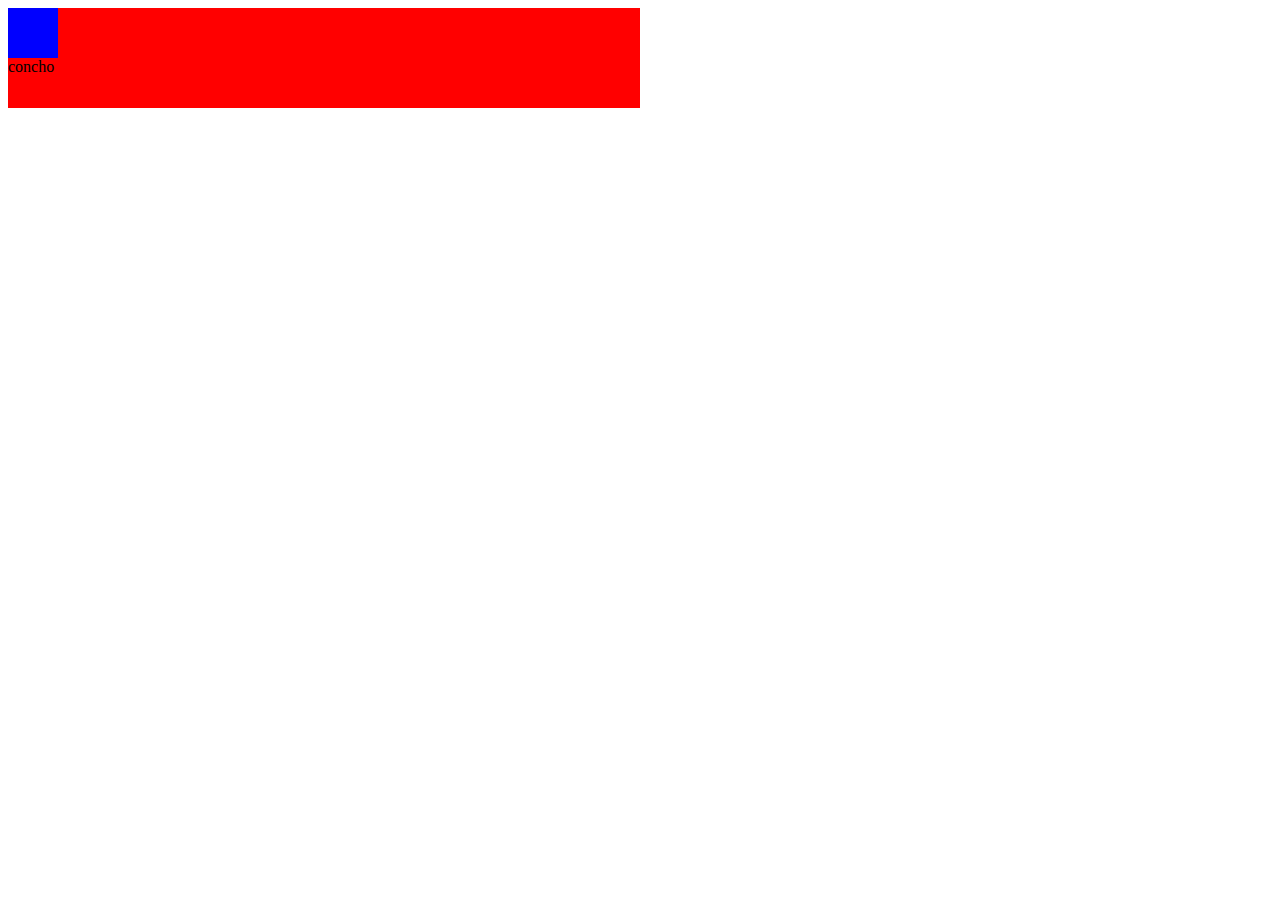
==== index.html @ 26560188 "t" ====
<!DOCTYPE html>
<html>
    <head>
        <meta charset="utf-8">
        <title>hoang</title>
        <style>
            .box{
                width: 50% ;
                height: 100px;
                background-color : red;
            }
            .box:active{
                background-color: black;

            }
            .box::before{
                content: "";
                display: block;
                width: 50px;
                height: 50px;
                background-color: blue;
            }
        </style>
    </head>
    <body>
        <div class="box">
            concho
        </div>
    </body>
</html>
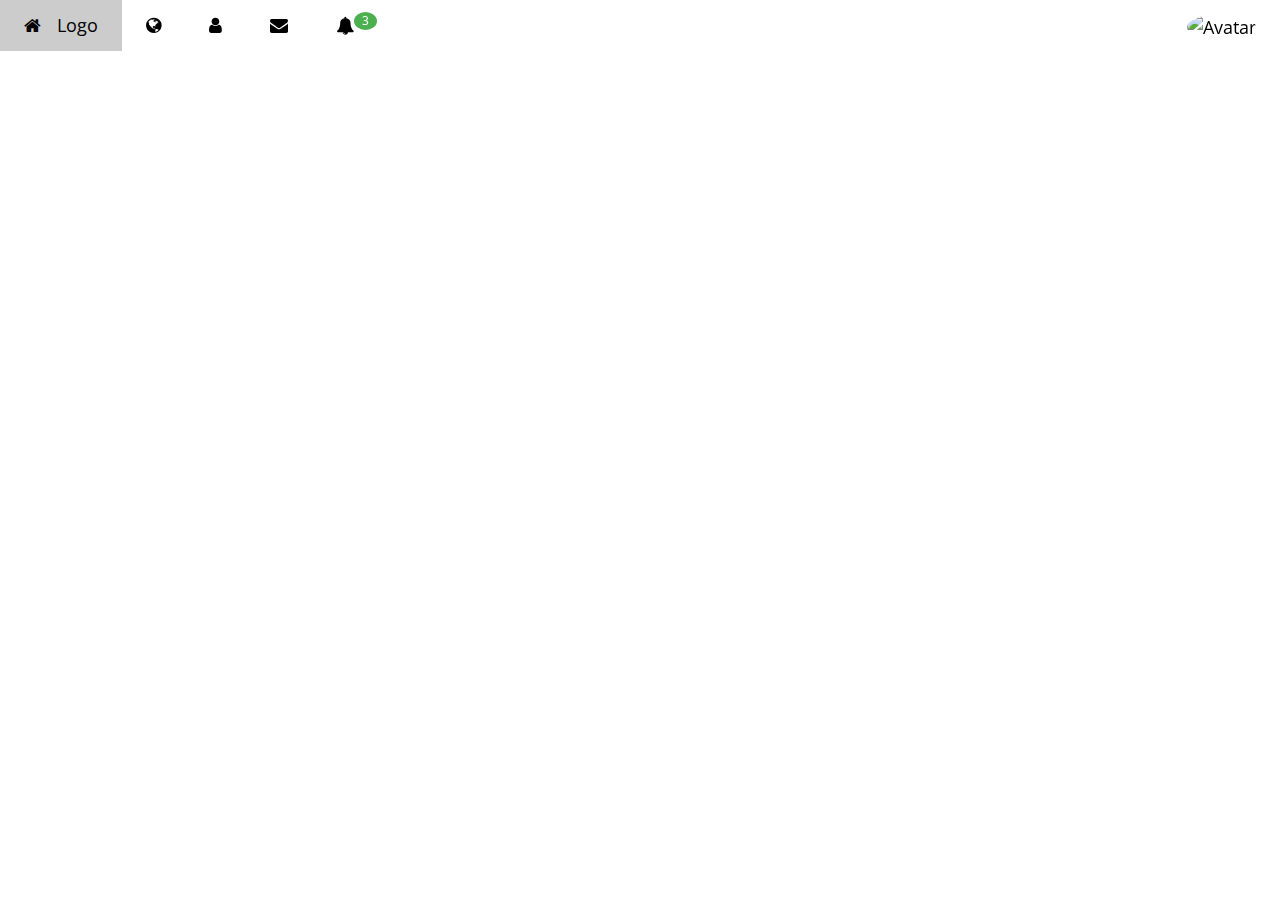
==== commit 5233420b: "testw3" ====
--- a/index.html
+++ b/index.html
@@ -1,30 +1,44 @@
 <!DOCTYPE html>
 <html>
-    <head>
-        <meta charset="utf-8">
-        <title>hoang</title>
-        <style>
-            .box{
-                width: 50% ;
-                height: 100px;
-                background-color : red;
-            }
-            .box:active{
-                background-color: black;
+<title>W3.CSS Template</title>
+<meta charset="UTF-8">
+<meta name="viewport" content="width=device-width, initial-scale=1">
+<link rel="stylesheet" href="https://www.w3schools.com/w3css/4/w3.css">
+ <link rel="stylesheet" href="https://www.w3schools.com/lib/w3-theme-blue-grey.css">
+<link rel='stylesheet' href='https://fonts.googleapis.com/css?family=Open+Sans'>
+<link rel="stylesheet" href="https://cdnjs.cloudflare.com/ajax/libs/font-awesome/4.7.0/css/font-awesome.min.css"> -->
+<style>
+html, body, h1, h2, h3, h4, h5 {font-family: "Open Sans", sans-serif}
+</style>
+<body class="w3-theme-l5">
 
-            }
-            .box::before{
-                content: "";
-                display: block;
-                width: 50px;
-                height: 50px;
-                background-color: blue;
-            }
-        </style>
-    </head>
-    <body>
-        <div class="box">
-            concho
-        </div>
-    </body>
-</html>+<!-- Navbar -->
+<div class="w3-top">
+ <div class="w3-bar w3-theme-d2 w3-left-align w3-large">
+  <a class="w3-bar-item w3-button w3-hide-medium w3-hide-large w3-right w3-padding-large w3-hover-white w3-large w3-theme-d2" href="javascript:void(0);" onclick="openNav()"><i class="fa fa-bars"></i></a>
+  <a href="#" class="w3-bar-item w3-button w3-padding-large w3-theme-d4"><i class="fa fa-home w3-margin-right"></i>Logo</a>
+  <a href="#" class="w3-bar-item w3-button w3-hide-small w3-padding-large w3-hover-white" title="News"><i class="fa fa-globe"></i></a>
+  <a href="#" class="w3-bar-item w3-button w3-hide-small w3-padding-large w3-hover-white" title="Account Settings"><i class="fa fa-user"></i></a>
+  <a href="#" class="w3-bar-item w3-button w3-hide-small w3-padding-large w3-hover-white" title="Messages"><i class="fa fa-envelope"></i></a>
+  <div class="w3-dropdown-hover w3-hide-small">
+    <button class="w3-button w3-padding-large" title="Notifications"><i class="fa fa-bell"></i><span class="w3-badge w3-right w3-small w3-green">3</span></button>     
+    <div class="w3-dropdown-content w3-card-4 w3-bar-block" style="width:300px">
+      <a href="#" class="w3-bar-item w3-button">One new friend request</a>
+      <a href="#" class="w3-bar-item w3-button">John Doe posted on your wall</a>
+      <a href="#" class="w3-bar-item w3-button">Jane likes your post</a>
+    </div>
+  </div>
+  <a href="#" class="w3-bar-item w3-button w3-hide-small w3-right w3-padding-large w3-hover-white" title="My Account">
+    <img src="/w3images/avatar2.png" class="w3-circle" style="height:23px;width:23px" alt="Avatar">
+  </a>
+ </div>
+</div>
+
+
+  
+      
+ 
+
+
+</body>
+</html> 
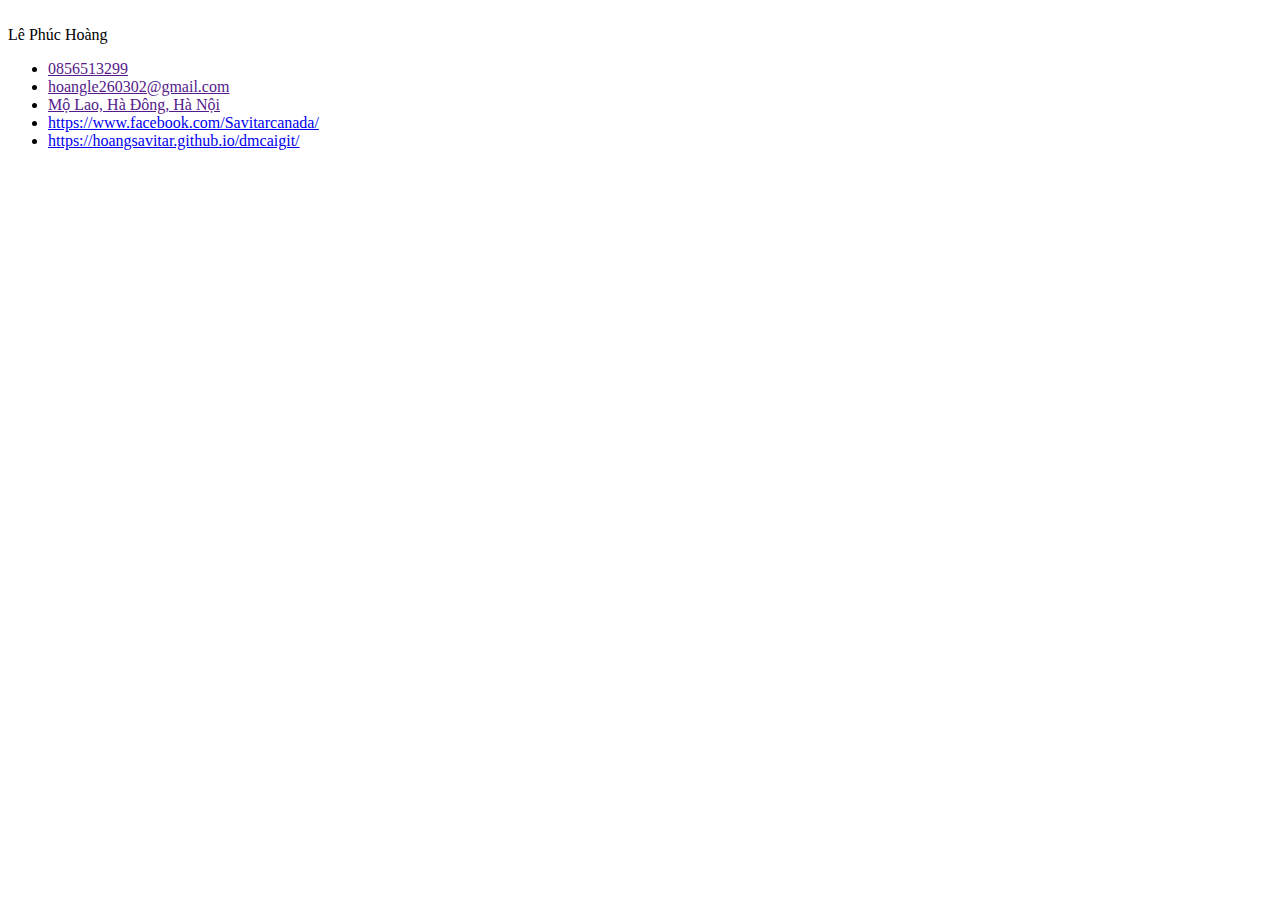
==== commit dde46981: "pro" ====
--- a/index.html
+++ b/index.html
@@ -1,44 +1,44 @@
 <!DOCTYPE html>
-<html>
-<title>W3.CSS Template</title>
-<meta charset="UTF-8">
-<meta name="viewport" content="width=device-width, initial-scale=1">
-<link rel="stylesheet" href="https://www.w3schools.com/w3css/4/w3.css">
- <link rel="stylesheet" href="https://www.w3schools.com/lib/w3-theme-blue-grey.css">
-<link rel='stylesheet' href='https://fonts.googleapis.com/css?family=Open+Sans'>
-<link rel="stylesheet" href="https://cdnjs.cloudflare.com/ajax/libs/font-awesome/4.7.0/css/font-awesome.min.css"> -->
-<style>
-html, body, h1, h2, h3, h4, h5 {font-family: "Open Sans", sans-serif}
-</style>
-<body class="w3-theme-l5">
-
-<!-- Navbar -->
-<div class="w3-top">
- <div class="w3-bar w3-theme-d2 w3-left-align w3-large">
-  <a class="w3-bar-item w3-button w3-hide-medium w3-hide-large w3-right w3-padding-large w3-hover-white w3-large w3-theme-d2" href="javascript:void(0);" onclick="openNav()"><i class="fa fa-bars"></i></a>
-  <a href="#" class="w3-bar-item w3-button w3-padding-large w3-theme-d4"><i class="fa fa-home w3-margin-right"></i>Logo</a>
-  <a href="#" class="w3-bar-item w3-button w3-hide-small w3-padding-large w3-hover-white" title="News"><i class="fa fa-globe"></i></a>
-  <a href="#" class="w3-bar-item w3-button w3-hide-small w3-padding-large w3-hover-white" title="Account Settings"><i class="fa fa-user"></i></a>
-  <a href="#" class="w3-bar-item w3-button w3-hide-small w3-padding-large w3-hover-white" title="Messages"><i class="fa fa-envelope"></i></a>
-  <div class="w3-dropdown-hover w3-hide-small">
-    <button class="w3-button w3-padding-large" title="Notifications"><i class="fa fa-bell"></i><span class="w3-badge w3-right w3-small w3-green">3</span></button>     
-    <div class="w3-dropdown-content w3-card-4 w3-bar-block" style="width:300px">
-      <a href="#" class="w3-bar-item w3-button">One new friend request</a>
-      <a href="#" class="w3-bar-item w3-button">John Doe posted on your wall</a>
-      <a href="#" class="w3-bar-item w3-button">Jane likes your post</a>
+<html lang="en">
+<head>
+    <meta charset="UTF-8">
+    <meta http-equiv="X-UA-Compatible" content="IE=edge">
+    <meta name="viewport" content="width=device-width, initial-scale=1.0">
+    <title>HoangProfile</title>
+    <link rel="stylesheet" href="/assets/css/style.css">
+    <link rel="stylesheet" href="/assets/themify-icons-font/themify-icons/themify-icons.css">
+  </head>
+<body>
+    <div id="header">
+      <img src="./assets/img/avt.jpg" alt="" class="avatar">
+      <div class="name">Lê Phúc Hoàng</div>
     </div>
-  </div>
-  <a href="#" class="w3-bar-item w3-button w3-hide-small w3-right w3-padding-large w3-hover-white" title="My Account">
-    <img src="/w3images/avatar2.png" class="w3-circle" style="height:23px;width:23px" alt="Avatar">
-  </a>
- </div>
-</div>
-
-
-  
-      
- 
-
-
+    <div id="contact">
+        <ul id="tt">
+          <li>
+            <a href=""><i class="ti-mobile"></i></a>
+            <a href="">0856513299</a>
+          </li>
+          <li>
+            <a href=""><i class="ti-email"></i></a> 
+            <a href="">hoangle260302@gmail.com</a>
+          </li>
+          <li>
+            <a href=""><i class="ti-location-pin"></i></a>
+            <a href="">Mộ Lao, Hà Đông, Hà Nội</a>
+          </li>
+          <li>
+            <a href=""><i class="ti-facebook"></i></a>
+            <a href="https://www.facebook.com/Savitarcanada/" target="_blank">https://www.facebook.com/Savitarcanada/</a>
+          </li>
+          <li>
+            <a href=""><i class="ti-world"></i></a>
+            <a href="https://hoangsavitar.github.io/dmcaigit/" target="_blank">https://hoangsavitar.github.io/dmcaigit/</a>
+          </li>
+        </ul>
+    </div>
+    <div id="profile">
+        
+    </div>
 </body>
-</html> 
+</html>